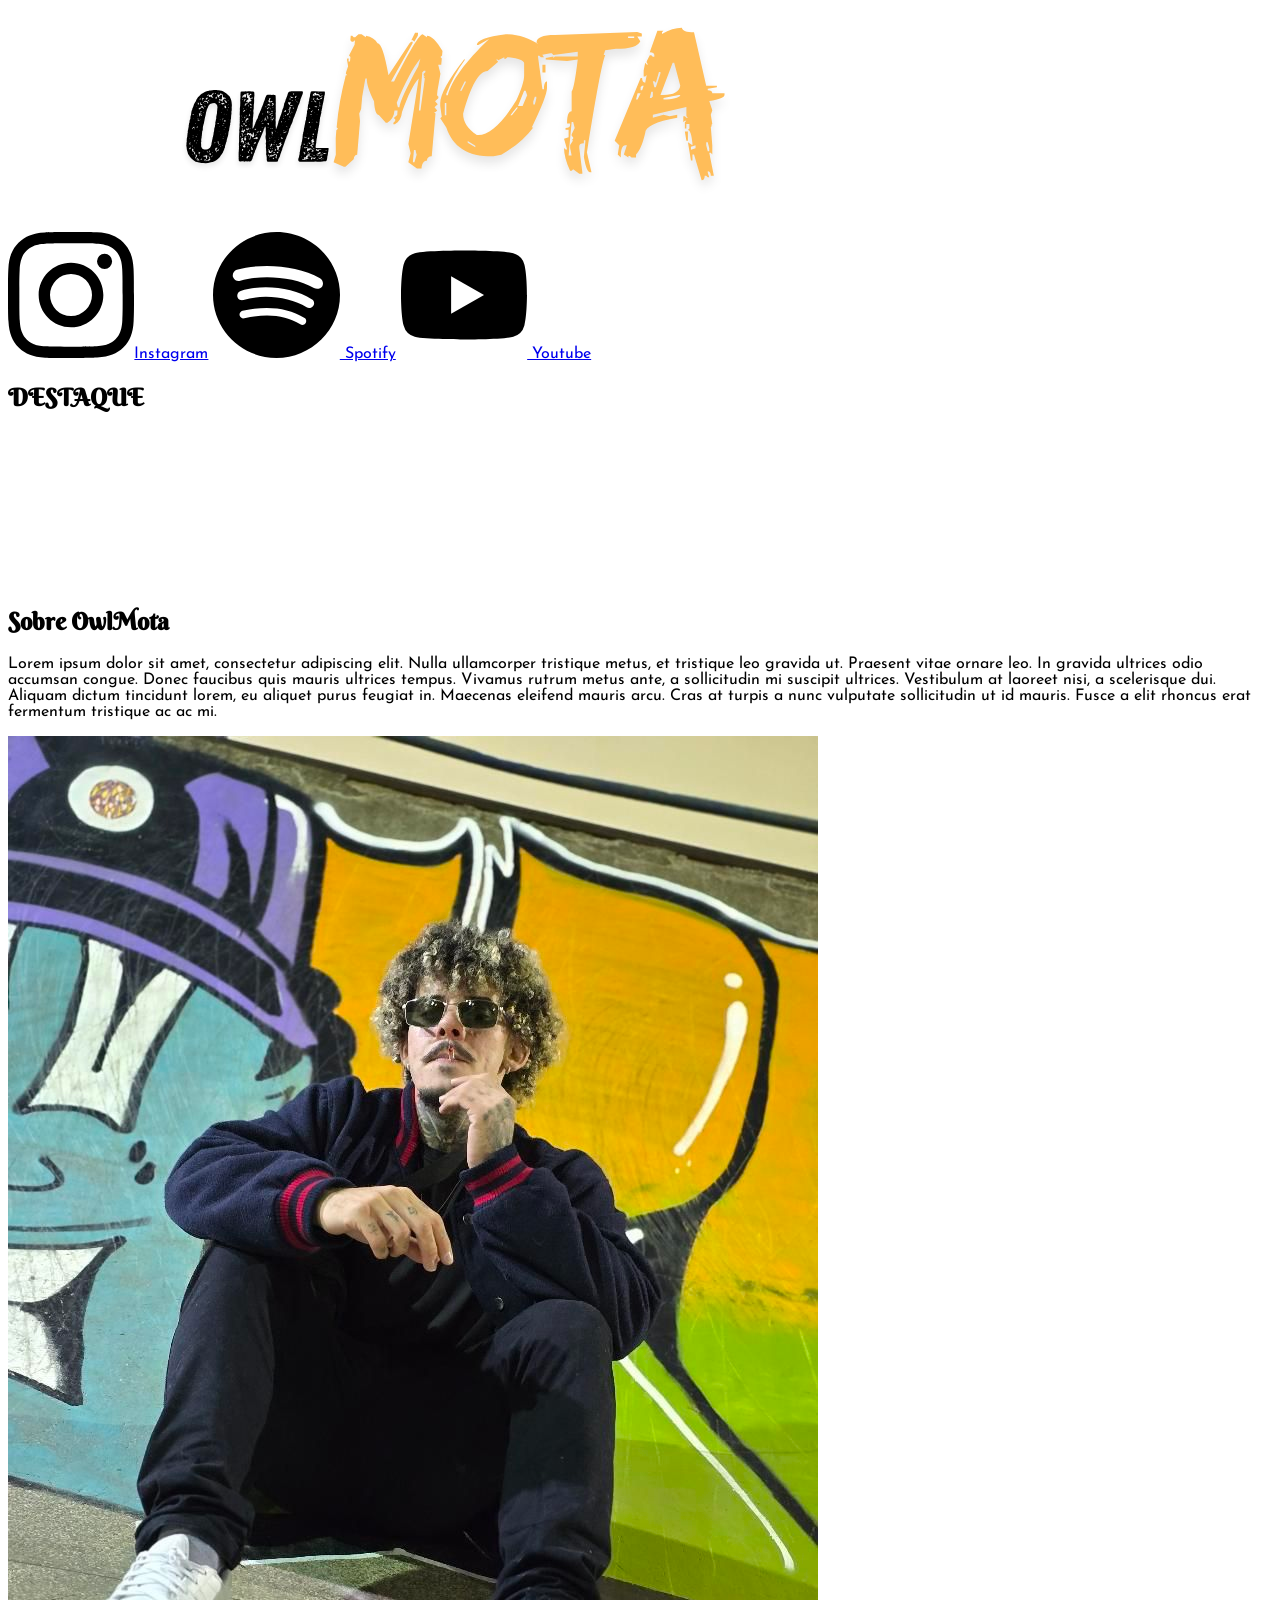
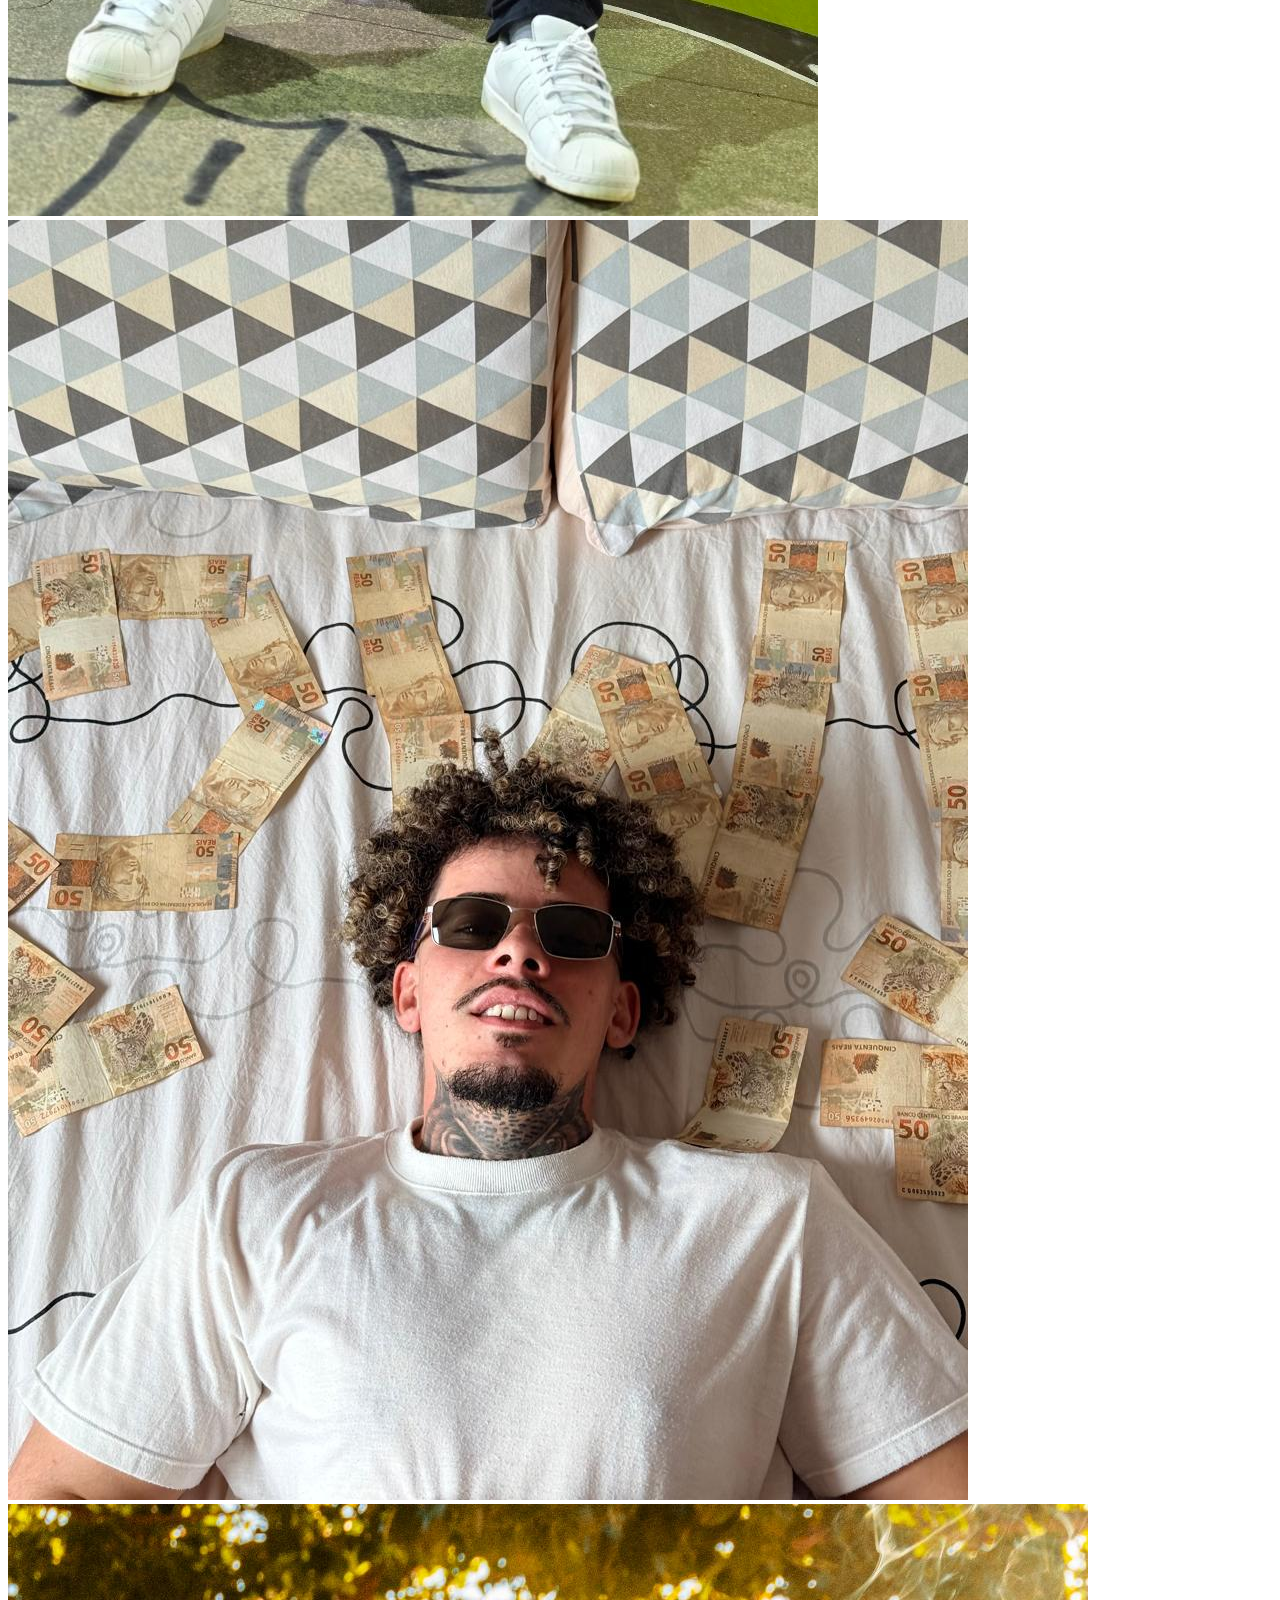
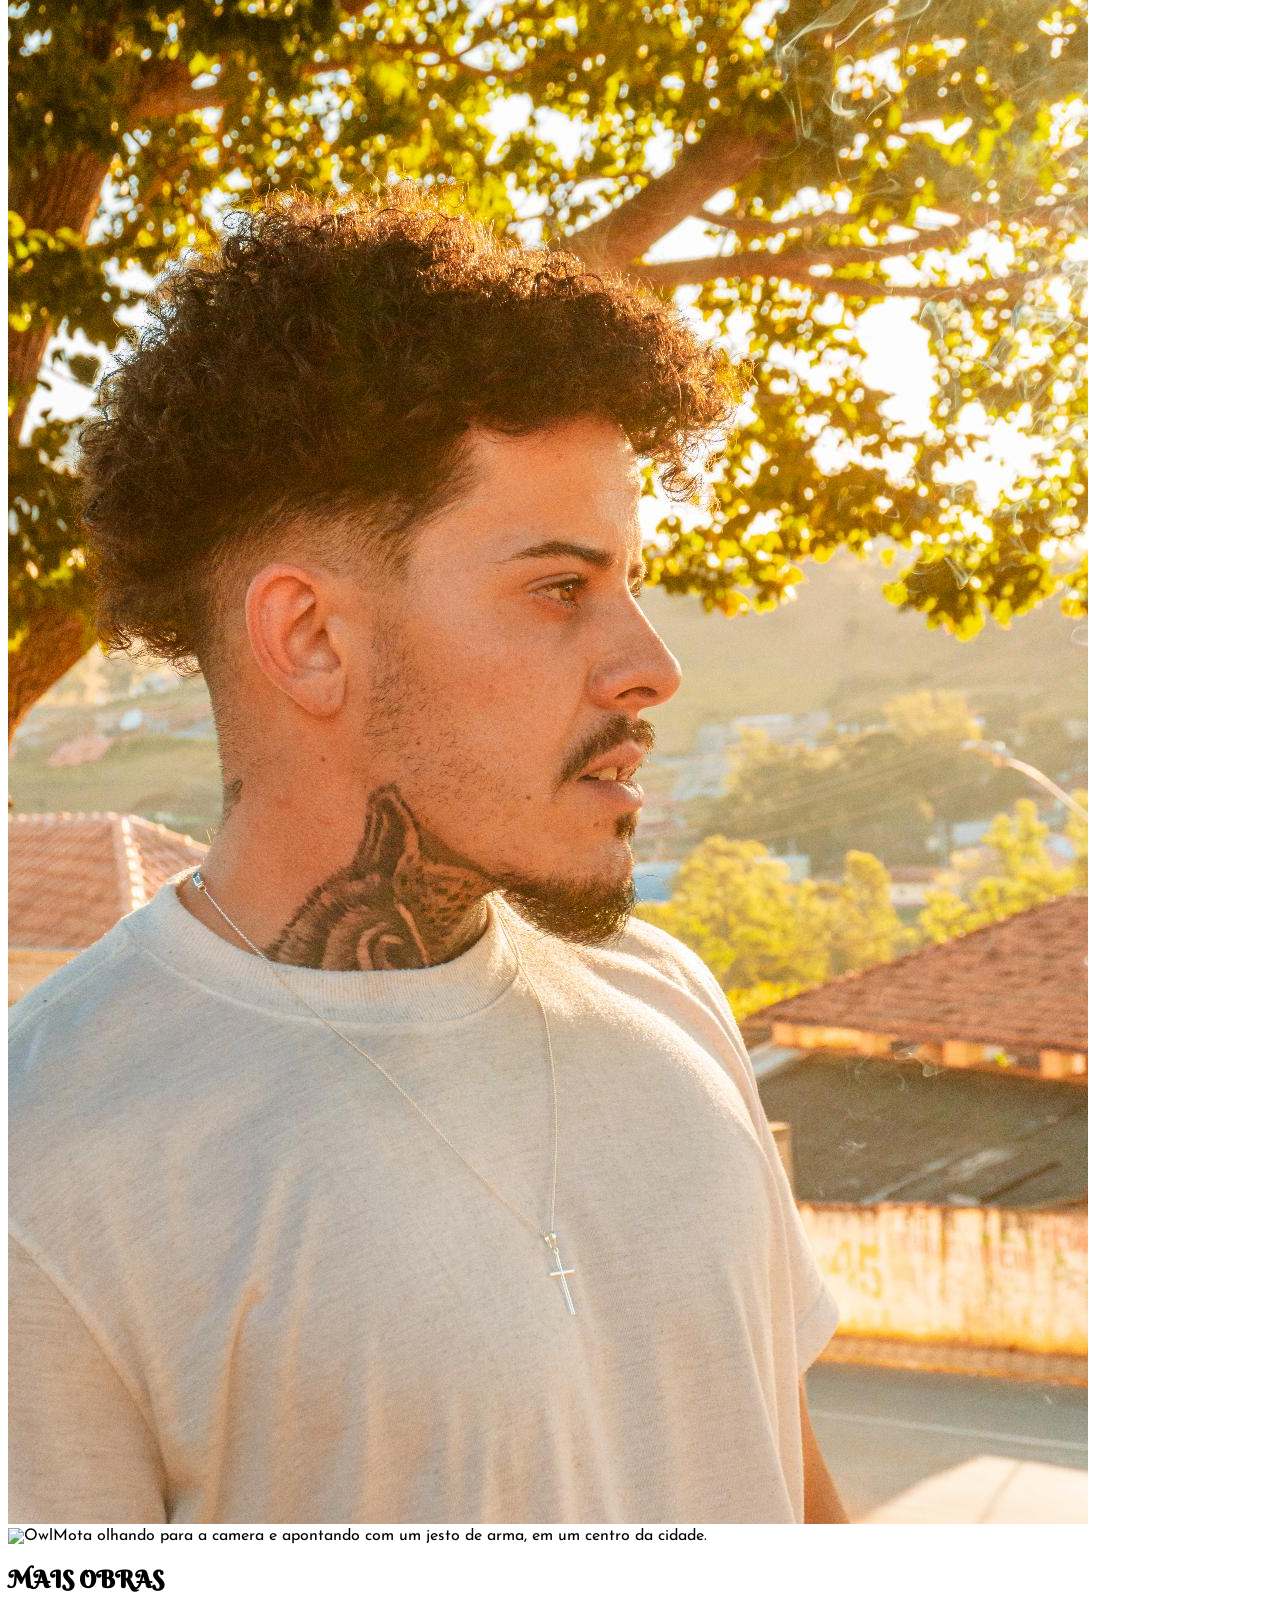
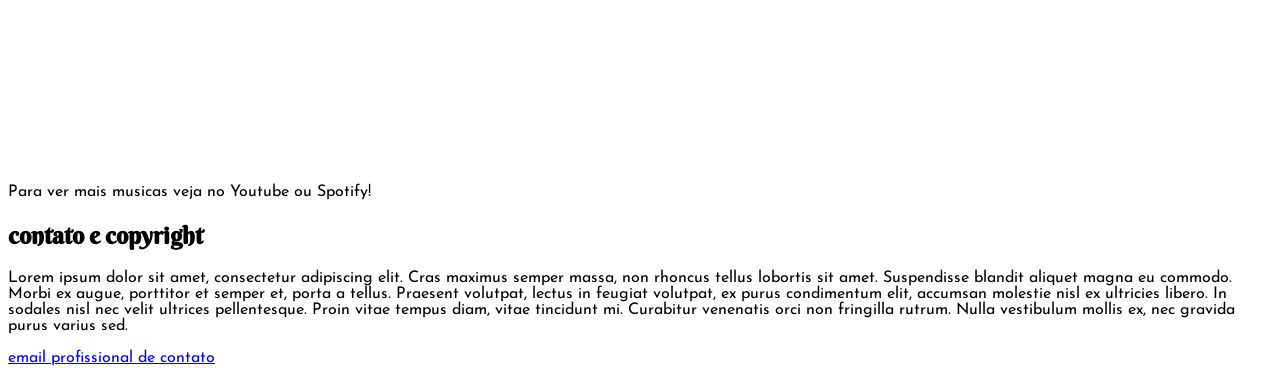
==== index.html @ e4609267 "Add initial styles and fonts, clean up image files" ====
<!doctype html>
<html lang="pt-BR">
  <head>
    <meta charset="UTF-8" />
    <meta name="viewport" content="width=device-width, initial-scale=1.0" />
    <link rel="stylesheet" href="estilo.css" />
    <link rel="icon" href="images/icon-owlmota.ico" type="image/x-icon" />
    <link rel="preconnect" href="https://fonts.googleapis.com" />
    <link rel="preconnect" href="https://fonts.gstatic.com" crossorigin />
    <link
      href="https://fonts.googleapis.com/css2?family=Berkshire+Swash&display=swap"
      rel="stylesheet"
    />
    <link rel="preconnect" href="https://fonts.googleapis.com" />
    <link rel="preconnect" href="https://fonts.gstatic.com" crossorigin />
    <link
      href="https://fonts.googleapis.com/css2?family=Berkshire+Swash&family=Josefin+Sans:ital,wght@0,100..700;1,100..700&display=swap"
      rel="stylesheet"
    />
    <title>OwlMota</title>
  </head>
  <body>
    <header>
      <h1>
        <img src="images/Owlmota.svg" alt="owlmota" />
      </h1>
      <nav>
        <a
          href="https://www.instagram.com/owlmotaa"
          target="_blank"
          rel="noopener"
        >
          <img src="images/icon-instagram.svg" alt="" />Instagram</a
        >

        <a
          href="https://open.spotify.com/artist/37KFu3DsaF8cI1gWlFr3j2"
          target="_blank"
          rel="noopener"
        >
          <img src="images/icon-spotify.svg" alt="" />
          Spotify</a
        >

        <a href="https://youtube.com/@owlmota" target="_blank" rel="noopener">
          <img src="images/icon-youtube.svg" alt="" />
          Youtube</a
        >
      </nav>
    </header>
    <main>
      <section>
        <h2>DESTAQUE</h2>
        <iframe
          src="https://www.youtube.com/embed/L1j0Vqo9WK0?si=gMfrbc9jTFHc3nZE"
          title="YouTube video player"
          frameborder="0"
          allow="
            accelerometer;
            autoplay;
            clipboard-write;
            encrypted-media;
            gyroscope;
            picture-in-picture;
            web-share;
          "
          referrerpolicy="strict-origin-when-cross-origin"
          allowfullscreen
        ></iframe>
      </section>

      <section>
        <h2>Sobre OwlMota</h2>
        <div>
          <p>
            Lorem ipsum dolor sit amet, consectetur adipiscing elit. Nulla
            ullamcorper tristique metus, et tristique leo gravida ut. Praesent
            vitae ornare leo. In gravida ultrices odio accumsan congue. Donec
            faucibus quis mauris ultrices tempus. Vivamus rutrum metus ante, a
            sollicitudin mi suscipit ultrices. Vestibulum at laoreet nisi, a
            scelerisque dui. Aliquam dictum tincidunt lorem, eu aliquet purus
            feugiat in. Maecenas eleifend mauris arcu. Cras at turpis a nunc
            vulputate sollicitudin ut id mauris. Fusce a elit rhoncus erat
            fermentum tristique ac ac mi.
          </p>
          <div>
            <img
              src="images/owlf1.jpg"
              alt="OwlMota sentado e encostado em uma parede pichada, ele está fumando."
            />
            <img
              src="images/owlf2.jpg"
              alt="OwlMota deitado em uma cama olhando para cima com varias notas de 50 reais em volta dele."
            />
            <img
              src="images/owlf3.jpg"
              alt="OwlMota na rua com o por do sol ao fundo olhando para frente."
            />
            <img
              src="images/owl4.jpg"
              alt="OwlMota olhando para a camera e apontando com um jesto de arma, em um centro da cidade."
            />
          </div>
        </div>
      </section>

      <section>
        <h2>MAIS OBRAS</h2>
        <iframe
          data-testid="embed-iframe"
          src="https://open.spotify.com/embed/track/1VVMrETqGCZJQwNsPABmqZ?theme=0"
          frameborder="0"
          allowfullscreen=""
          allow="
            autoplay;
            clipboard-write;
            encrypted-media;
            fullscreen;
            picture-in-picture;
          "
          loading="lazy"
        ></iframe>
        <iframe
          data-testid="embed-iframe"
          src="https://open.spotify.com/embed/track/6lH1szxZDMBnfGU31l68Hw?theme=0"
          frameborder="0"
          allowfullscreen=""
          allow="
            autoplay;
            clipboard-write;
            encrypted-media;
            fullscreen;
            picture-in-picture;
          "
          loading="lazy"
        ></iframe>
        <iframe
          data-testid="embed-iframe"
          src="https://open.spotify.com/embed/track/6DyGtrIffGwIlvK5TlbsMT?theme=0"
          frameborder="0"
          allowfullscreen=""
          allow="
            autoplay;
            clipboard-write;
            encrypted-media;
            fullscreen;
            picture-in-picture;
          "
          loading="lazy"
        ></iframe>
        <p>Para ver mais musicas veja no Youtube ou Spotify!</p>
      </section>
    </main>
    <footer>
      <h2>contato e copyright</h2>
      <p>
        Lorem ipsum dolor sit amet, consectetur adipiscing elit. Cras maximus
        semper massa, non rhoncus tellus lobortis sit amet. Suspendisse blandit
        aliquet magna eu commodo. Morbi ex augue, porttitor et semper et, porta
        a tellus. Praesent volutpat, lectus in feugiat volutpat, ex purus
        condimentum elit, accumsan molestie nisl ex ultricies libero. In sodales
        nisl nec velit ultrices pellentesque. Proin vitae tempus diam, vitae
        tincidunt mi. Curabitur venenatis orci non fringilla rutrum. Nulla
        vestibulum mollis ex, nec gravida purus varius sed.
      </p>
      <a href="#">email profissional de contato</a>
    </footer>
  </body>
</html>
---- estilo.css ----
/* ===== Base ===== */
:root {
  --color-text: #fff;
  --color-background: #6f2b99;
  --color-links: #d4d013;
  --font-heading: "Berkshire Swash", serif;
  --font-body: "Josefin Sans", sans-serif;
}

body {
  font-family: var(--font-body);
}
/* ===== Typography ===== */
h1,
h2 {
  font-family: var(--font-heading);
}
/* ===== Layout ===== */
/* ===== Components ===== */
/* ===== Media ===== */
nav img {
  width: 10%;
  height: 10%;
}
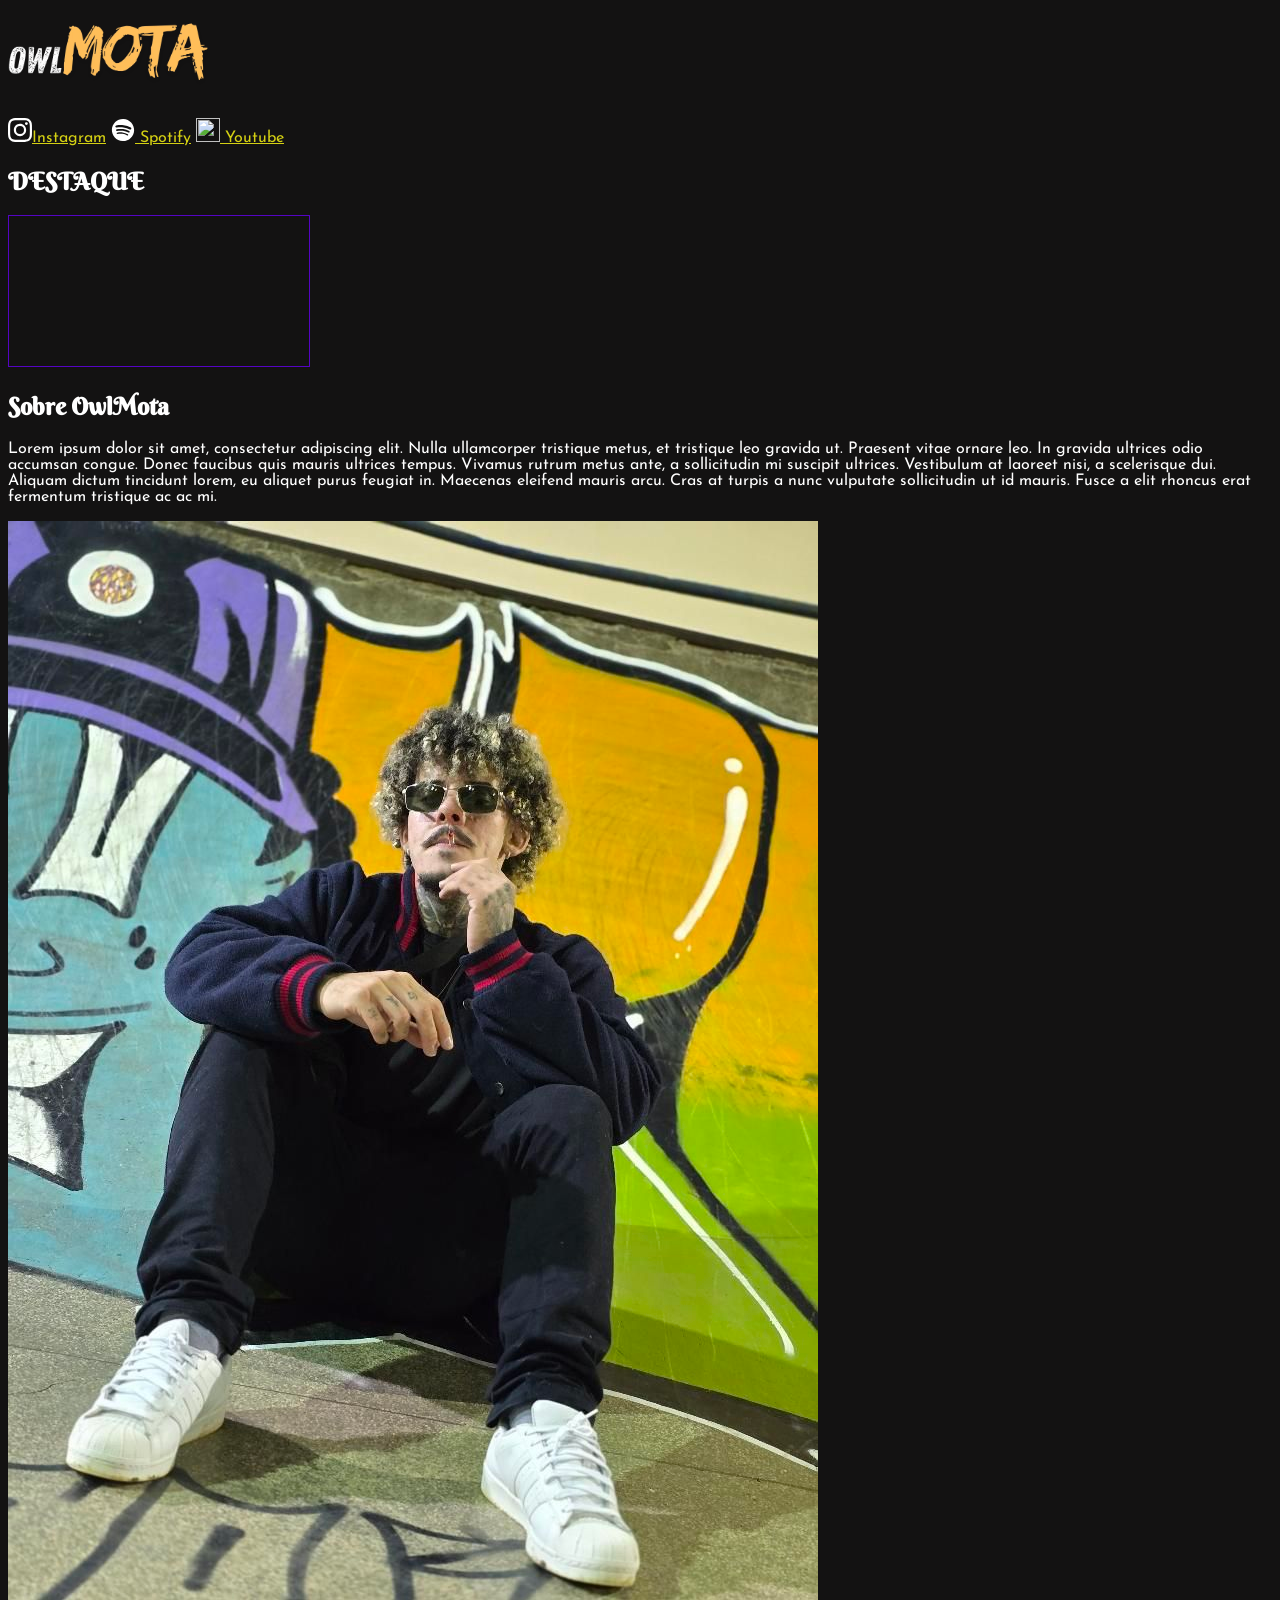
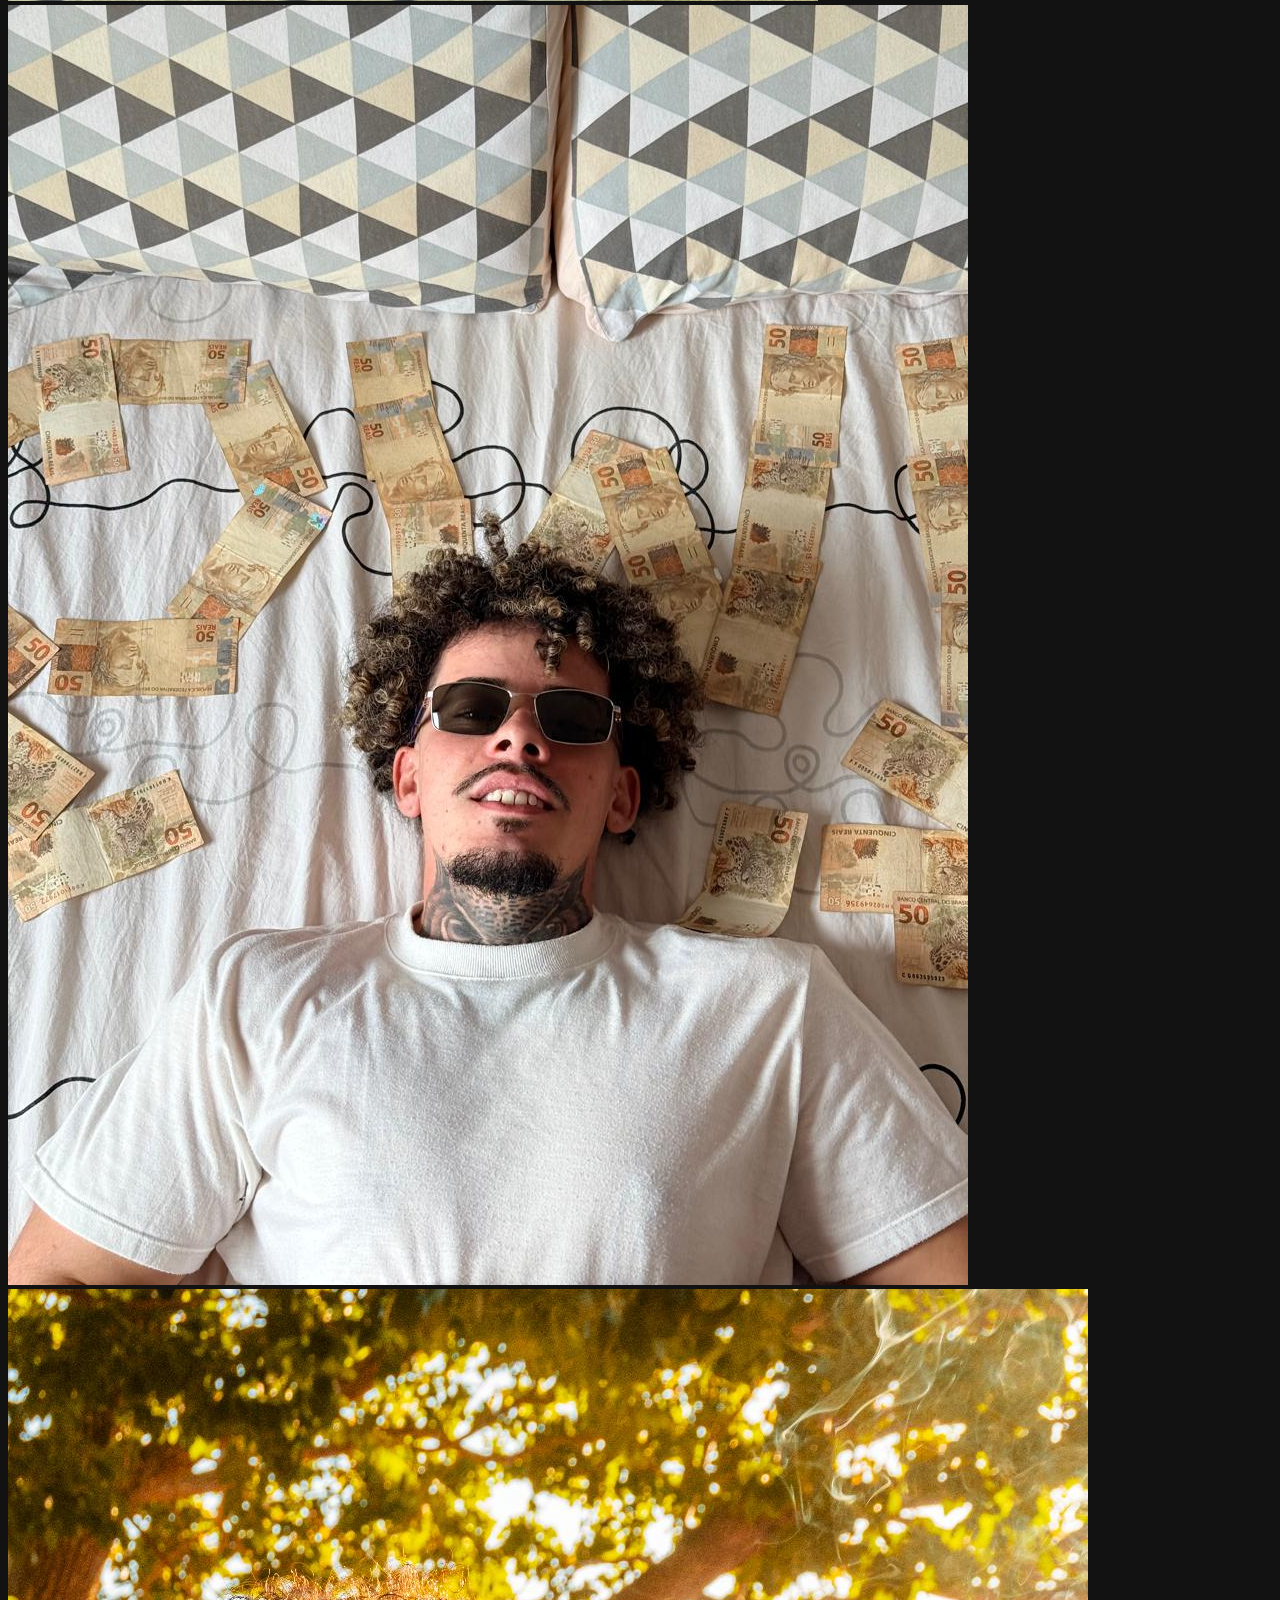
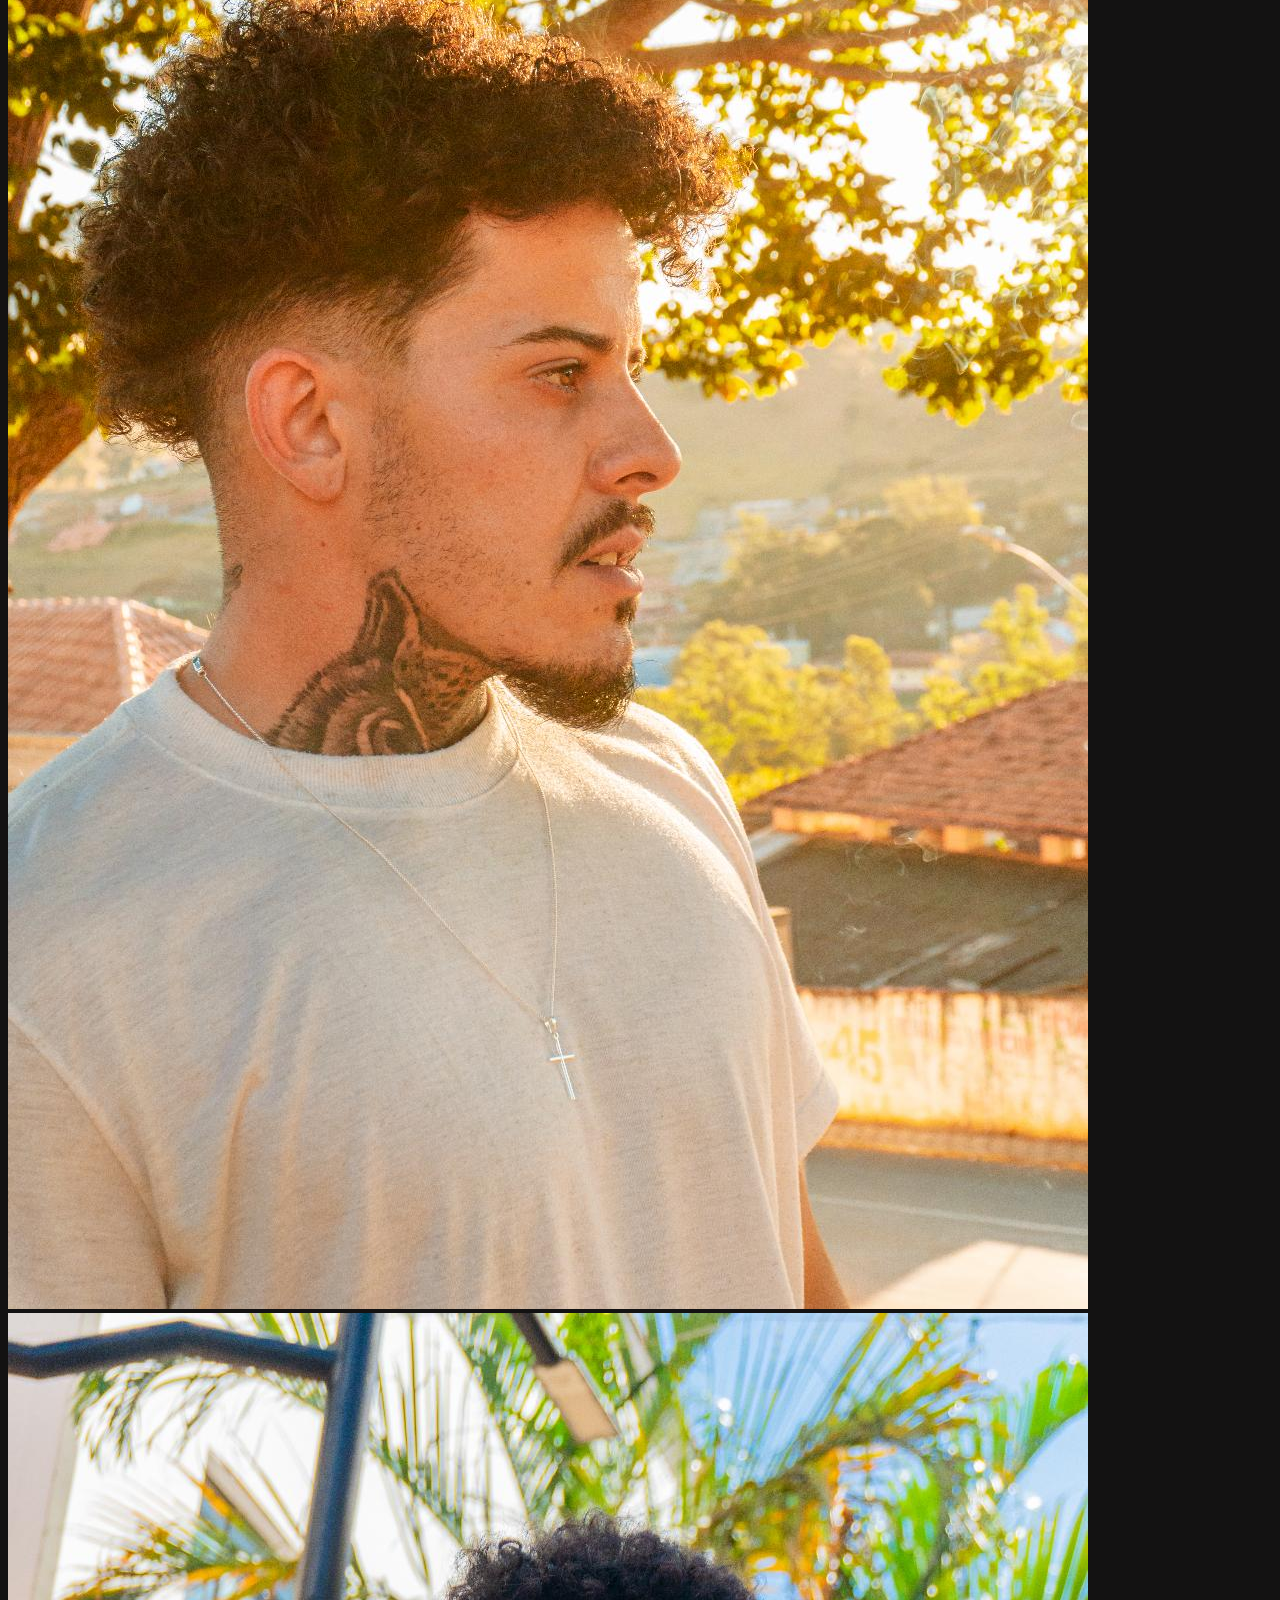
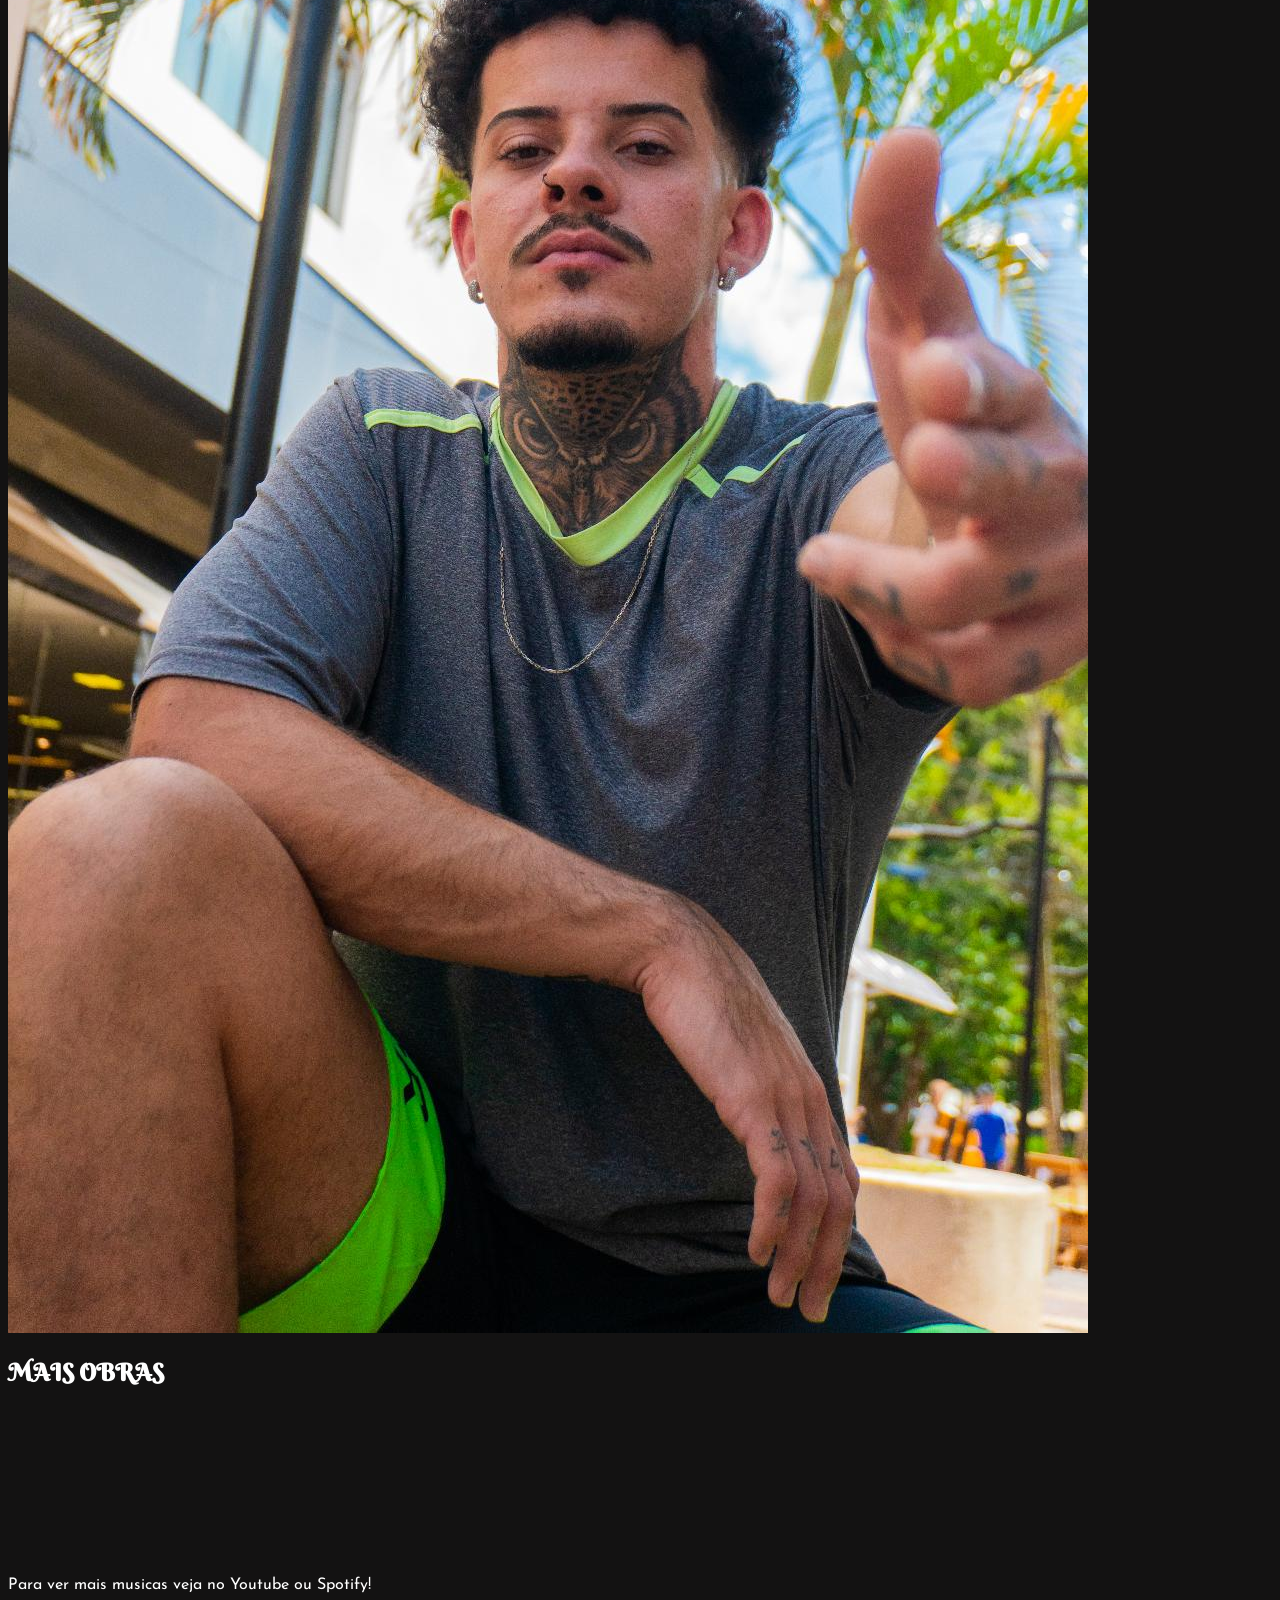
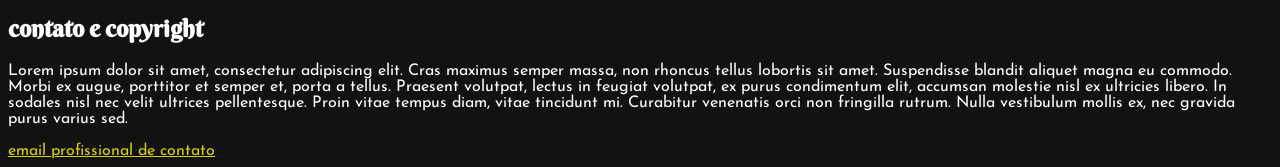
==== commit e50570f6: "Adicionado borda no video e tamanho proporcional do titulo" ====
--- a/index.html
+++ b/index.html
@@ -5,12 +5,6 @@
     <meta name="viewport" content="width=device-width, initial-scale=1.0" />
     <link rel="stylesheet" href="estilo.css" />
     <link rel="icon" href="images/icon-owlmota.ico" type="image/x-icon" />
-    <link rel="preconnect" href="https://fonts.googleapis.com" />
-    <link rel="preconnect" href="https://fonts.gstatic.com" crossorigin />
-    <link
-      href="https://fonts.googleapis.com/css2?family=Berkshire+Swash&display=swap"
-      rel="stylesheet"
-    />
     <link rel="preconnect" href="https://fonts.googleapis.com" />
     <link rel="preconnect" href="https://fonts.gstatic.com" crossorigin />
     <link
@@ -22,7 +16,7 @@
   <body>
     <header>
       <h1>
-        <img src="images/Owlmota.svg" alt="owlmota" />
+        <img id="titulo-owl" src="images/owlmota-white.webp" alt="owlmota" />
       </h1>
       <nav>
         <a
@@ -30,7 +24,7 @@
           target="_blank"
           rel="noopener"
         >
-          <img src="images/icon-instagram.svg" alt="" />Instagram</a
+          <img src="images/icon-instagram-white.svg" alt="" />Instagram</a
         >
 
         <a
@@ -38,12 +32,12 @@
           target="_blank"
           rel="noopener"
         >
-          <img src="images/icon-spotify.svg" alt="" />
+          <img src="images/icon-spotify-white.svg" alt="" />
           Spotify</a
         >
 
         <a href="https://youtube.com/@owlmota" target="_blank" rel="noopener">
-          <img src="images/icon-youtube.svg" alt="" />
+          <img src="images/icon-youtube-white.png" alt="" />
           Youtube</a
         >
       </nav>
@@ -52,6 +46,7 @@
       <section>
         <h2>DESTAQUE</h2>
         <iframe
+          class="decoracao"
           src="https://www.youtube.com/embed/L1j0Vqo9WK0?si=gMfrbc9jTFHc3nZE"
           title="YouTube video player"
           frameborder="0"
@@ -97,7 +92,7 @@
               alt="OwlMota na rua com o por do sol ao fundo olhando para frente."
             />
             <img
-              src="images/owl4.jpg"
+              src="images/owlf4.jpg"
               alt="OwlMota olhando para a camera e apontando com um jesto de arma, em um centro da cidade."
             />
           </div>
--- a/estilo.css
+++ b/estilo.css
@@ -1,7 +1,10 @@
 /* ===== Base ===== */
 :root {
-  --color-text: #fff;
-  --color-background: #6f2b99;
+  --color-text-black-mode: #fff;
+  --color-text-White-mode: #000000;
+  --color-background-black-mode: #131212;
+  --color-background-white-mode: #fff;
+  --color-border-image: #5504c4;
   --color-links: #d4d013;
   --font-heading: "Berkshire Swash", serif;
   --font-body: "Josefin Sans", sans-serif;
@@ -9,16 +12,30 @@
 
 body {
   font-family: var(--font-body);
+  background-color: var(--color-background-black-mode);
+  color: var(--color-text-black-mode);
 }
 /* ===== Typography ===== */
 h1,
 h2 {
   font-family: var(--font-heading);
 }
+a {
+  color: var(--color-links);
+}
 /* ===== Layout ===== */
 /* ===== Components ===== */
+nav img {
+  width: 24px;
+  height: 24px;
+}
+#titulo-owl {
+  height: 100%;
+  width: 200px;
+}
+
+iframe.decoracao {
+  border: var(--color-border-image) 1px solid;
+  box-shadow: var(--color-border-image);
+}
 /* ===== Media ===== */
-nav img {
-  width: 10%;
-  height: 10%;
-}
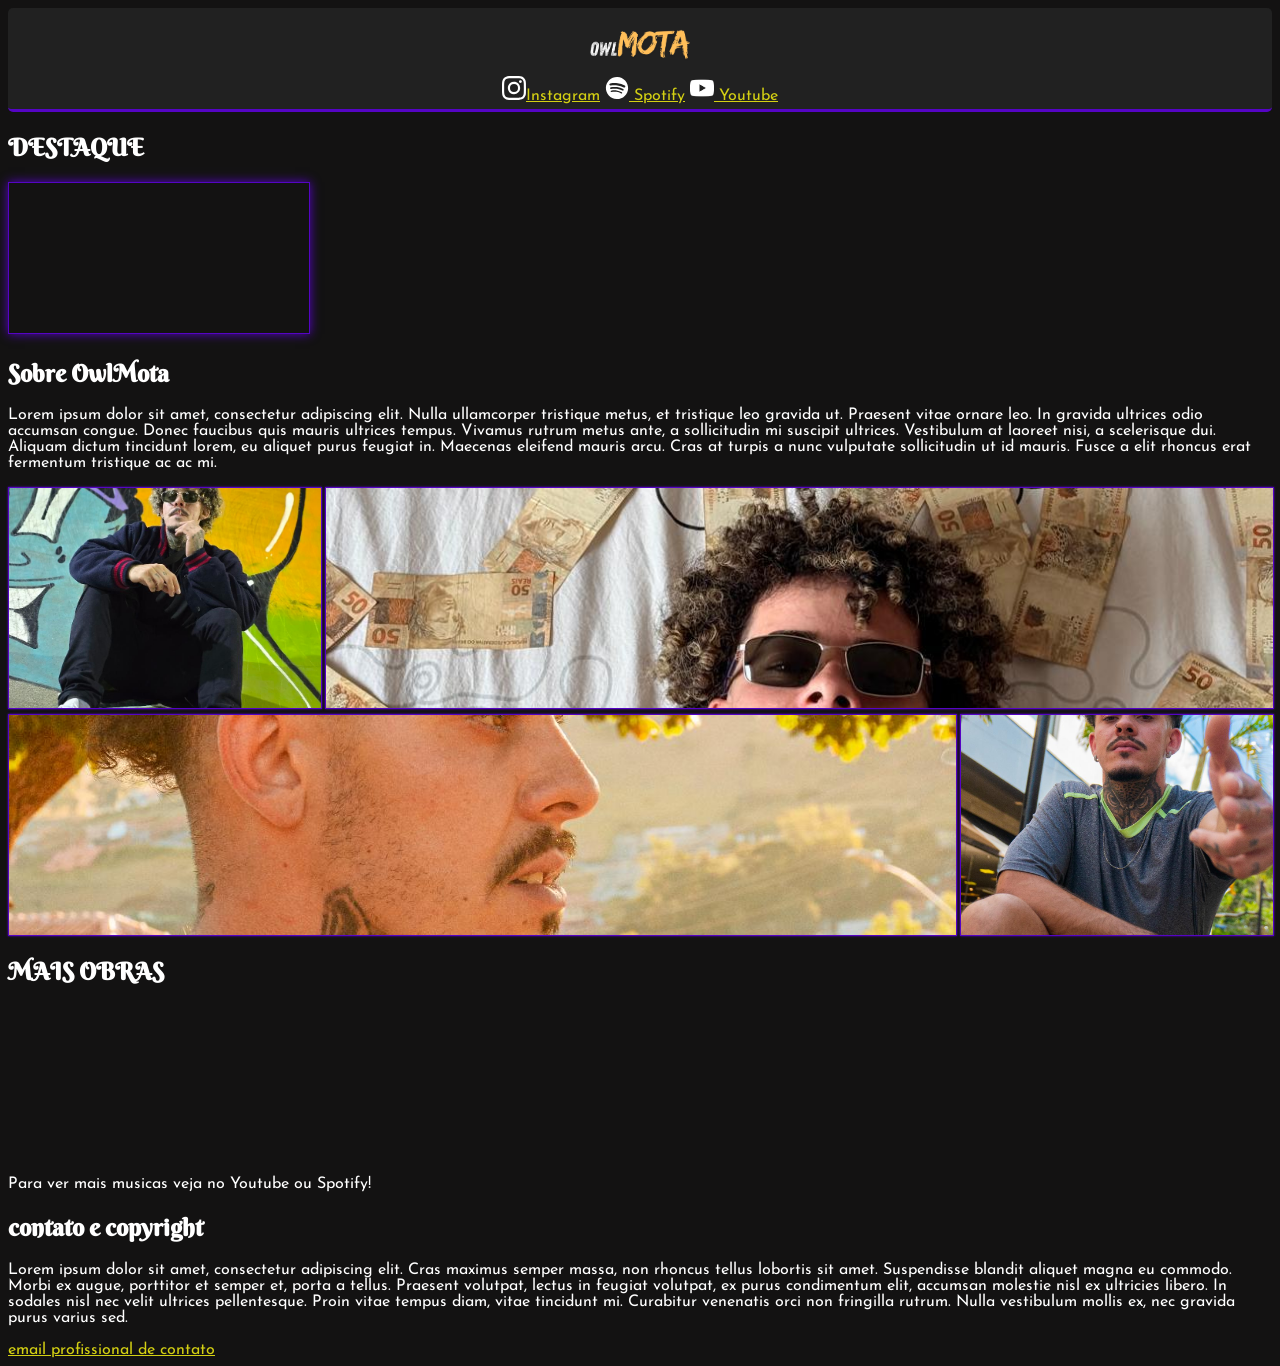
==== commit 78ba98c2: "Add image grid and header styles" ====
--- a/index.html
+++ b/index.html
@@ -14,11 +14,11 @@
     <title>OwlMota</title>
   </head>
   <body>
-    <header>
-      <h1>
-        <img id="titulo-owl" src="images/owlmota-white.webp" alt="owlmota" />
+    <header class="menu">
+      <h1 class="titulo-principal">
+        <img class="titulo-owl" src="images/owlmota-white.webp" alt="owlmota" />
       </h1>
-      <nav>
+      <nav class="redes-link">
         <a
           href="https://www.instagram.com/owlmotaa"
           target="_blank"
@@ -37,7 +37,7 @@
         >
 
         <a href="https://youtube.com/@owlmota" target="_blank" rel="noopener">
-          <img src="images/icon-youtube-white.png" alt="" />
+          <img src="images/icon-youtube-white.webp" alt="" />
           Youtube</a
         >
       </nav>
@@ -78,22 +78,26 @@
             vulputate sollicitudin ut id mauris. Fusce a elit rhoncus erat
             fermentum tristique ac ac mi.
           </p>
-          <div>
+          <div class="menu-fotos">
             <img
               src="images/owlf1.jpg"
               alt="OwlMota sentado e encostado em uma parede pichada, ele está fumando."
+              class="fotos-sobre"
             />
             <img
               src="images/owlf2.jpg"
               alt="OwlMota deitado em uma cama olhando para cima com varias notas de 50 reais em volta dele."
+              class="fotos-sobre"
             />
             <img
               src="images/owlf3.jpg"
               alt="OwlMota na rua com o por do sol ao fundo olhando para frente."
+              class="fotos-sobre"
             />
             <img
               src="images/owlf4.jpg"
               alt="OwlMota olhando para a camera e apontando com um jesto de arma, em um centro da cidade."
+              class="fotos-sobre"
             />
           </div>
         </div>
--- a/estilo.css
+++ b/estilo.css
@@ -29,13 +29,45 @@
   width: 24px;
   height: 24px;
 }
-#titulo-owl {
-  height: 100%;
-  width: 200px;
-}
 
 iframe.decoracao {
   border: var(--color-border-image) 1px solid;
-  box-shadow: var(--color-border-image);
+  box-shadow: 0 0 10px var(--color-border-image);
+}
+.titulo-owl {
+  height: 100%;
+  width: 100px;
+}
+.titulo-principal {
+  margin-bottom: 0px;
+}
+.redes-link {
+  margin: 5px;
+}
+.menu {
+  background-color: #212121;
+  border-radius: 5px;
+  border-bottom: 3px solid var(--color-border-image);
+  display: flex;
+  flex-direction: column;
+  align-items: center;
+}
+.menu-fotos {
+  display: grid;
+  gap: 5px;
+  grid-template-columns: 1.5fr 1.5fr 1.5fr 1.5fr;
+}
+.menu-fotos img:nth-child(2) {
+  grid-column: span 3;
+}
+.menu-fotos img:nth-child(3) {
+  grid-column: span 3;
+}
+.fotos-sobre {
+  width: 100%;
+  height: 220px;
+  border: 1px solid var(--color-border-image);
+  box-shadow: 0 0 2px var(--color-border-image);
+  object-fit: cover;
 }
 /* ===== Media ===== */
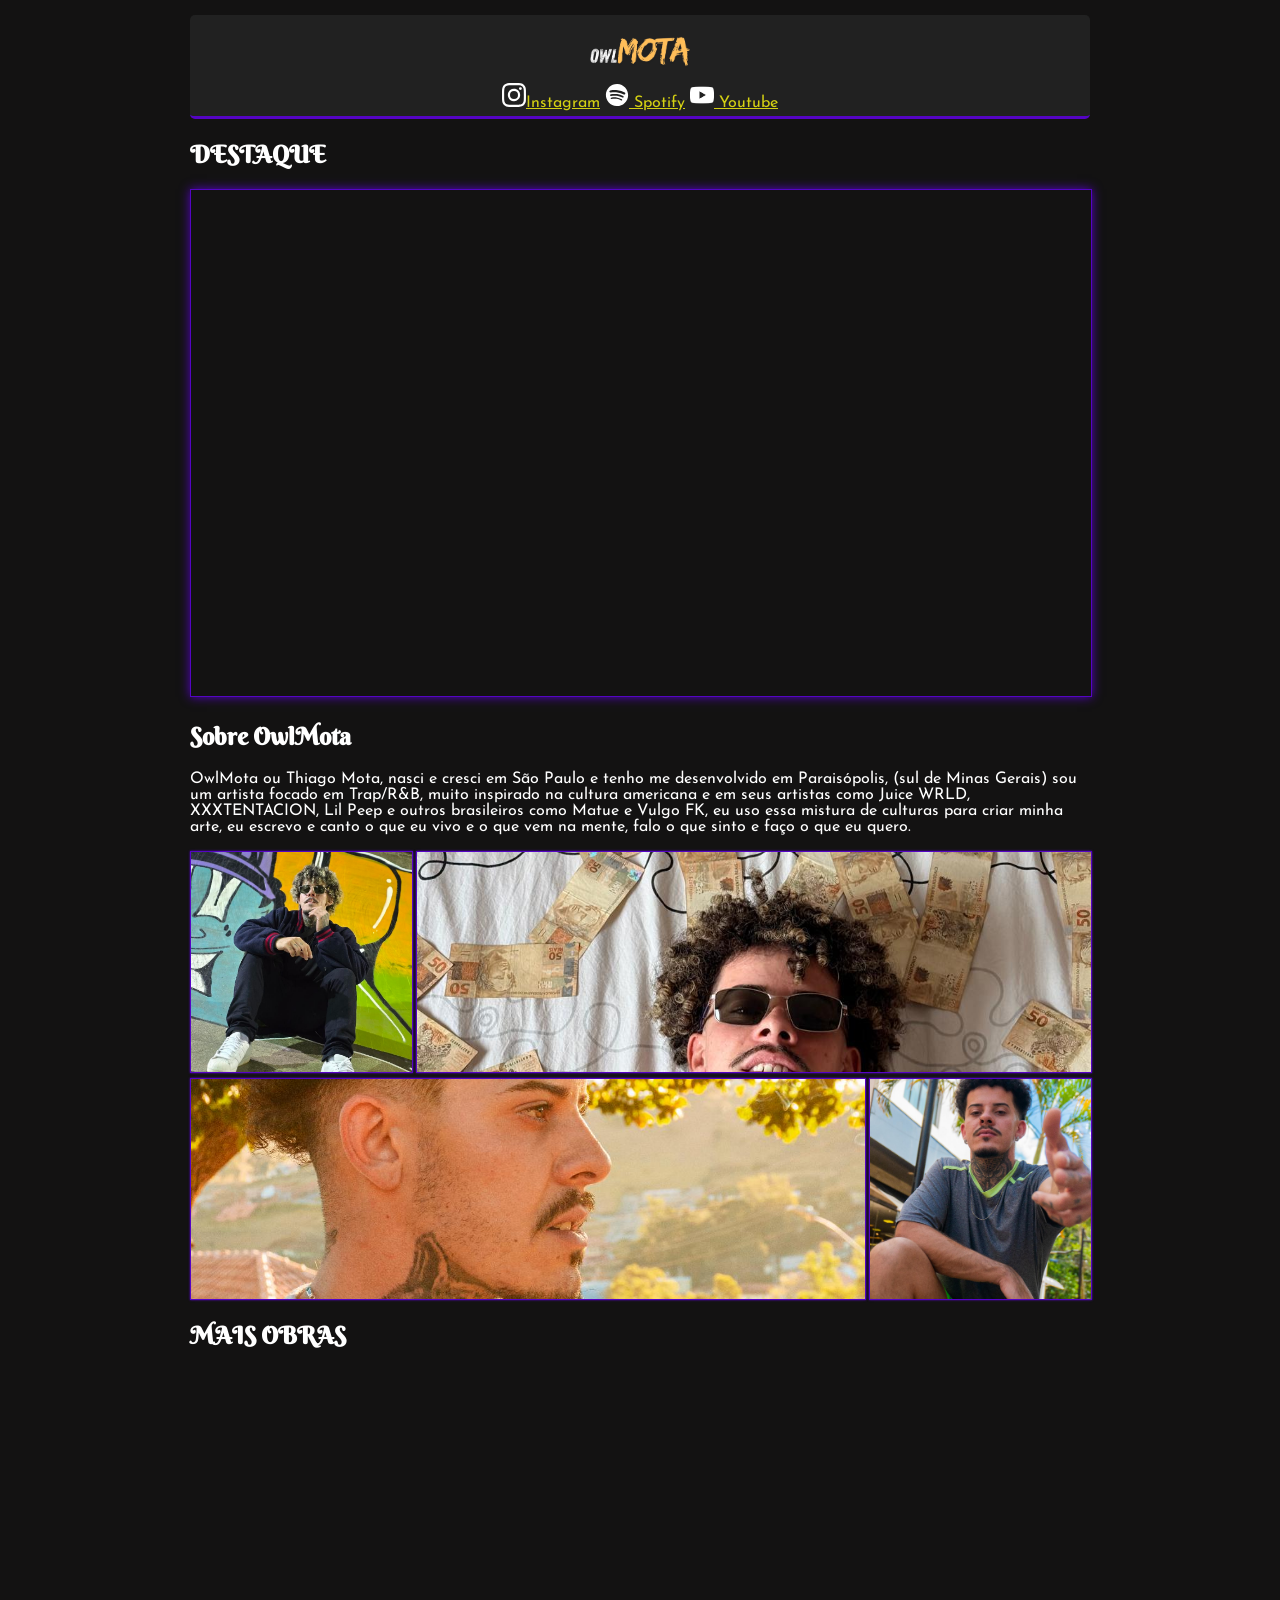
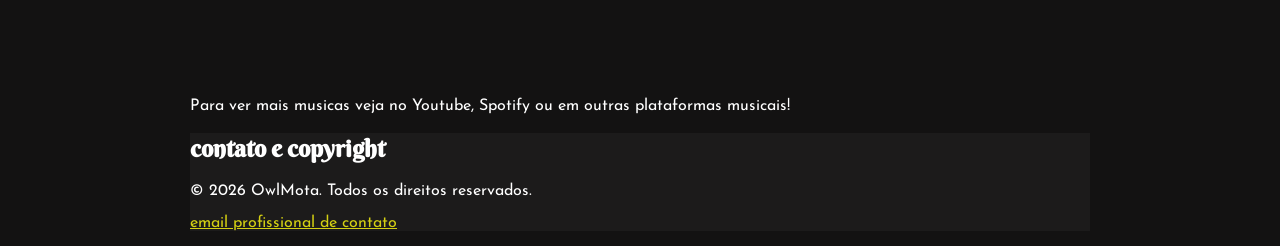
==== commit 1e5867af: "Add body spacing and footer content" ====
--- a/index.html
+++ b/index.html
@@ -68,15 +68,13 @@
         <h2>Sobre OwlMota</h2>
         <div>
           <p>
-            Lorem ipsum dolor sit amet, consectetur adipiscing elit. Nulla
-            ullamcorper tristique metus, et tristique leo gravida ut. Praesent
-            vitae ornare leo. In gravida ultrices odio accumsan congue. Donec
-            faucibus quis mauris ultrices tempus. Vivamus rutrum metus ante, a
-            sollicitudin mi suscipit ultrices. Vestibulum at laoreet nisi, a
-            scelerisque dui. Aliquam dictum tincidunt lorem, eu aliquet purus
-            feugiat in. Maecenas eleifend mauris arcu. Cras at turpis a nunc
-            vulputate sollicitudin ut id mauris. Fusce a elit rhoncus erat
-            fermentum tristique ac ac mi.
+            OwlMota ou Thiago Mota, nasci e cresci em São Paulo e tenho me
+            desenvolvido em Paraisópolis, (sul de Minas Gerais) sou um artista
+            focado em Trap/R&B, muito inspirado na cultura americana e em seus
+            artistas como Juice WRLD, XXXTENTACION, Lil Peep e outros
+            brasileiros como Matue e Vulgo FK, eu uso essa mistura de culturas
+            para criar minha arte, eu escrevo e canto o que eu vivo e o que vem
+            na mente, falo o que sinto e faço o que eu quero.
           </p>
           <div class="menu-fotos">
             <img
@@ -106,6 +104,7 @@
       <section>
         <h2>MAIS OBRAS</h2>
         <iframe
+          class="spot-deco"
           data-testid="embed-iframe"
           src="https://open.spotify.com/embed/track/1VVMrETqGCZJQwNsPABmqZ?theme=0"
           frameborder="0"
@@ -120,6 +119,7 @@
           loading="lazy"
         ></iframe>
         <iframe
+          class="spot-deco"
           data-testid="embed-iframe"
           src="https://open.spotify.com/embed/track/6lH1szxZDMBnfGU31l68Hw?theme=0"
           frameborder="0"
@@ -134,6 +134,7 @@
           loading="lazy"
         ></iframe>
         <iframe
+          class="spot-deco"
           data-testid="embed-iframe"
           src="https://open.spotify.com/embed/track/6DyGtrIffGwIlvK5TlbsMT?theme=0"
           frameborder="0"
@@ -147,22 +148,18 @@
           "
           loading="lazy"
         ></iframe>
-        <p>Para ver mais musicas veja no Youtube ou Spotify!</p>
+        <p>
+          Para ver mais musicas veja no Youtube, Spotify ou em outras
+          plataformas musicais!
+        </p>
       </section>
     </main>
-    <footer>
+    <footer class="copyright">
       <h2>contato e copyright</h2>
-      <p>
-        Lorem ipsum dolor sit amet, consectetur adipiscing elit. Cras maximus
-        semper massa, non rhoncus tellus lobortis sit amet. Suspendisse blandit
-        aliquet magna eu commodo. Morbi ex augue, porttitor et semper et, porta
-        a tellus. Praesent volutpat, lectus in feugiat volutpat, ex purus
-        condimentum elit, accumsan molestie nisl ex ultricies libero. In sodales
-        nisl nec velit ultrices pellentesque. Proin vitae tempus diam, vitae
-        tincidunt mi. Curabitur venenatis orci non fringilla rutrum. Nulla
-        vestibulum mollis ex, nec gravida purus varius sed.
-      </p>
-      <a href="#">email profissional de contato</a>
+      <p>&copy; 2026 OwlMota. Todos os direitos reservados.</p>
+      <a href="mailto:motathiago2010@gmail.com"
+        >email profissional de contato</a
+      >
     </footer>
   </body>
 </html>
--- a/estilo.css
+++ b/estilo.css
@@ -14,6 +14,10 @@
   font-family: var(--font-body);
   background-color: var(--color-background-black-mode);
   color: var(--color-text-black-mode);
+
+  max-width: 900px;
+  padding: 15px;
+  margin: 0 auto;
 }
 /* ===== Typography ===== */
 h1,
@@ -25,6 +29,10 @@
 }
 /* ===== Layout ===== */
 /* ===== Components ===== */
+section {
+  margin-bottom: 5px;
+}
+
 nav img {
   width: 24px;
   height: 24px;
@@ -33,6 +41,14 @@
 iframe.decoracao {
   border: var(--color-border-image) 1px solid;
   box-shadow: 0 0 10px var(--color-border-image);
+  width: 100%;
+  aspect-ratio: 16/9;
+}
+iframe.spot-deco {
+  height: 152px;
+}
+footer.copyright {
+  background-color: #1c1b1b;
 }
 .titulo-owl {
   height: 100%;
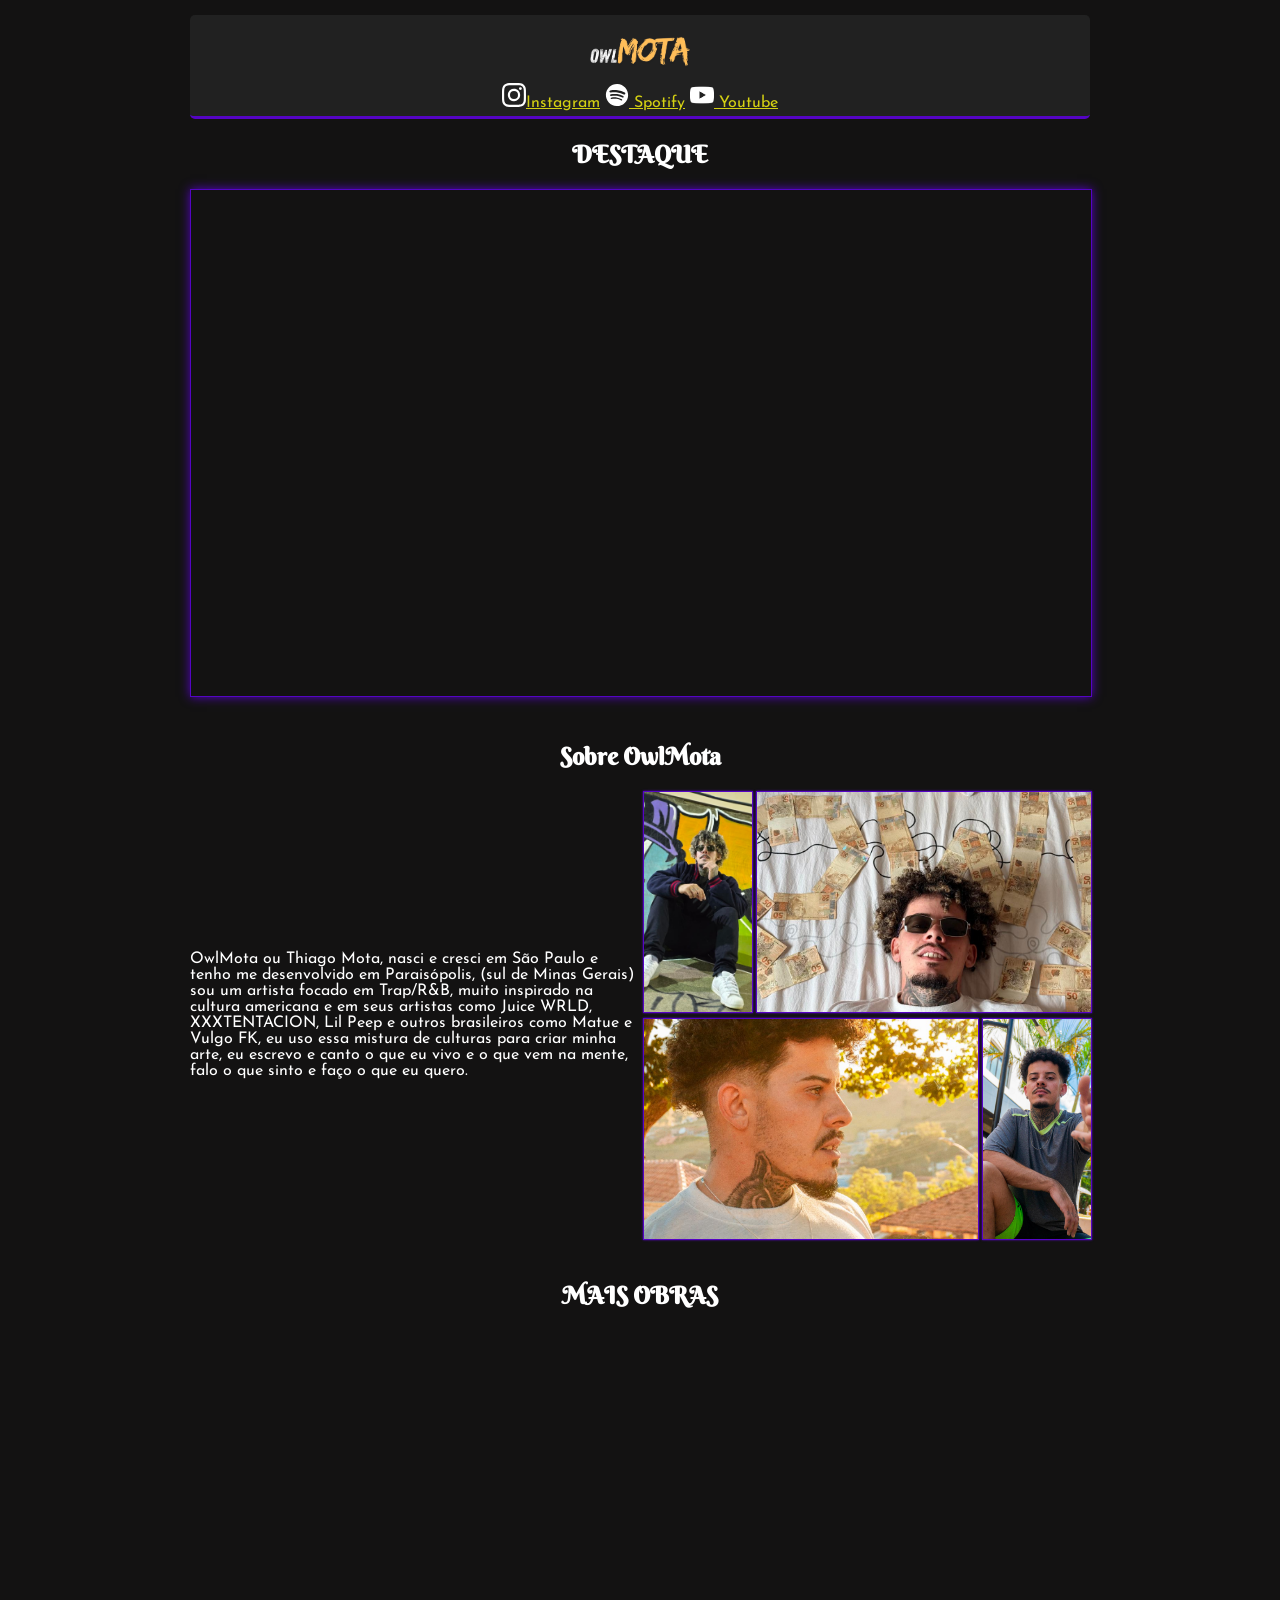
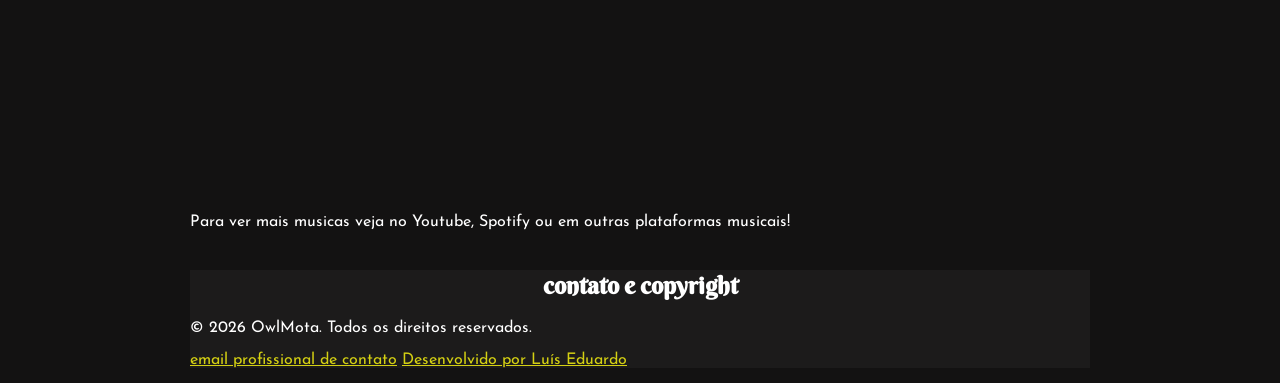
==== commit 0ca0a247: "Add responsive layout" ====
--- a/index.html
+++ b/index.html
@@ -3,6 +3,10 @@
   <head>
     <meta charset="UTF-8" />
     <meta name="viewport" content="width=device-width, initial-scale=1.0" />
+    <meta
+      name="description"
+      content="OwlMota, músico de trap/R&B. Aqui você vai ver suas principais músicas, lançamentos e pode baixá-las gratuitamente."
+    />
     <link rel="stylesheet" href="estilo.css" />
     <link rel="icon" href="images/icon-owlmota.ico" type="image/x-icon" />
     <link rel="preconnect" href="https://fonts.googleapis.com" />
@@ -66,7 +70,7 @@
 
       <section>
         <h2>Sobre OwlMota</h2>
-        <div>
+        <div class="sobre-text">
           <p>
             OwlMota ou Thiago Mota, nasci e cresci em São Paulo e tenho me
             desenvolvido em Paraisópolis, (sul de Minas Gerais) sou um artista
@@ -160,6 +164,9 @@
       <a href="mailto:motathiago2010@gmail.com"
         >email profissional de contato</a
       >
+      <a href="mailto:luiseduardodevdev@gmail.com"
+        >Desenvolvido por Luís Eduardo</a
+      >
     </footer>
   </body>
 </html>
--- a/estilo.css
+++ b/estilo.css
@@ -1,19 +1,20 @@
 /* ===== Base ===== */
 :root {
-  --color-text-black-mode: #fff;
-  --color-text-White-mode: #000000;
-  --color-background-black-mode: #131212;
-  --color-background-white-mode: #fff;
+  --color-text: #fff;
+  --color-background: #131212;
+  --color-background-menu: #212121;
+  --color-background-footer: #1c1b1b;
   --color-border-image: #5504c4;
   --color-links: #d4d013;
+  --color-links-hover: #eeeb3f;
   --font-heading: "Berkshire Swash", serif;
   --font-body: "Josefin Sans", sans-serif;
 }
 
 body {
   font-family: var(--font-body);
-  background-color: var(--color-background-black-mode);
-  color: var(--color-text-black-mode);
+  background-color: var(--color-background);
+  color: var(--color-text);
 
   max-width: 900px;
   padding: 15px;
@@ -24,31 +25,30 @@
 h2 {
   font-family: var(--font-heading);
 }
+
+h2 {
+  text-align: center;
+}
+
 a {
   color: var(--color-links);
 }
+a:hover {
+  color: var(--color-links-hover);
+}
 /* ===== Layout ===== */
+section {
+  margin-bottom: 40px;
+}
 /* ===== Components ===== */
-section {
-  margin-bottom: 5px;
-}
-
-nav img {
-  width: 24px;
-  height: 24px;
-}
-
-iframe.decoracao {
-  border: var(--color-border-image) 1px solid;
-  box-shadow: 0 0 10px var(--color-border-image);
-  width: 100%;
-  aspect-ratio: 16/9;
-}
-iframe.spot-deco {
-  height: 152px;
-}
-footer.copyright {
-  background-color: #1c1b1b;
+/* --- Header --- */
+.menu {
+  background-color: var(--color-background-menu);
+  border-radius: 5px;
+  border-bottom: 3px solid var(--color-border-image);
+  display: flex;
+  flex-direction: column;
+  align-items: center;
 }
 .titulo-owl {
   height: 100%;
@@ -60,14 +60,22 @@
 .redes-link {
   margin: 5px;
 }
-.menu {
-  background-color: #212121;
-  border-radius: 5px;
-  border-bottom: 3px solid var(--color-border-image);
-  display: flex;
-  flex-direction: column;
-  align-items: center;
+nav img {
+  width: 24px;
+  height: 24px;
 }
+/* --- Media embeds --- */
+iframe.decoracao {
+  border: var(--color-border-image) 1px solid;
+  box-shadow: 0 0 10px var(--color-border-image);
+  width: 100%;
+  aspect-ratio: 16/9;
+}
+iframe.spot-deco {
+  height: 152px;
+  width: 100%;
+}
+/* --- Photo grid --- */
 .menu-fotos {
   display: grid;
   gap: 5px;
@@ -86,4 +94,17 @@
   box-shadow: 0 0 2px var(--color-border-image);
   object-fit: cover;
 }
+/* --- Footer --- */
+footer.copyright {
+  background-color: var(--color-background-footer);
+}
+
 /* ===== Media ===== */
+@media (min-width: 900px) {
+  .sobre-text {
+    align-items: center;
+    display: grid;
+    gap: 5px;
+    grid-template-columns: 1fr 1fr;
+  }
+}
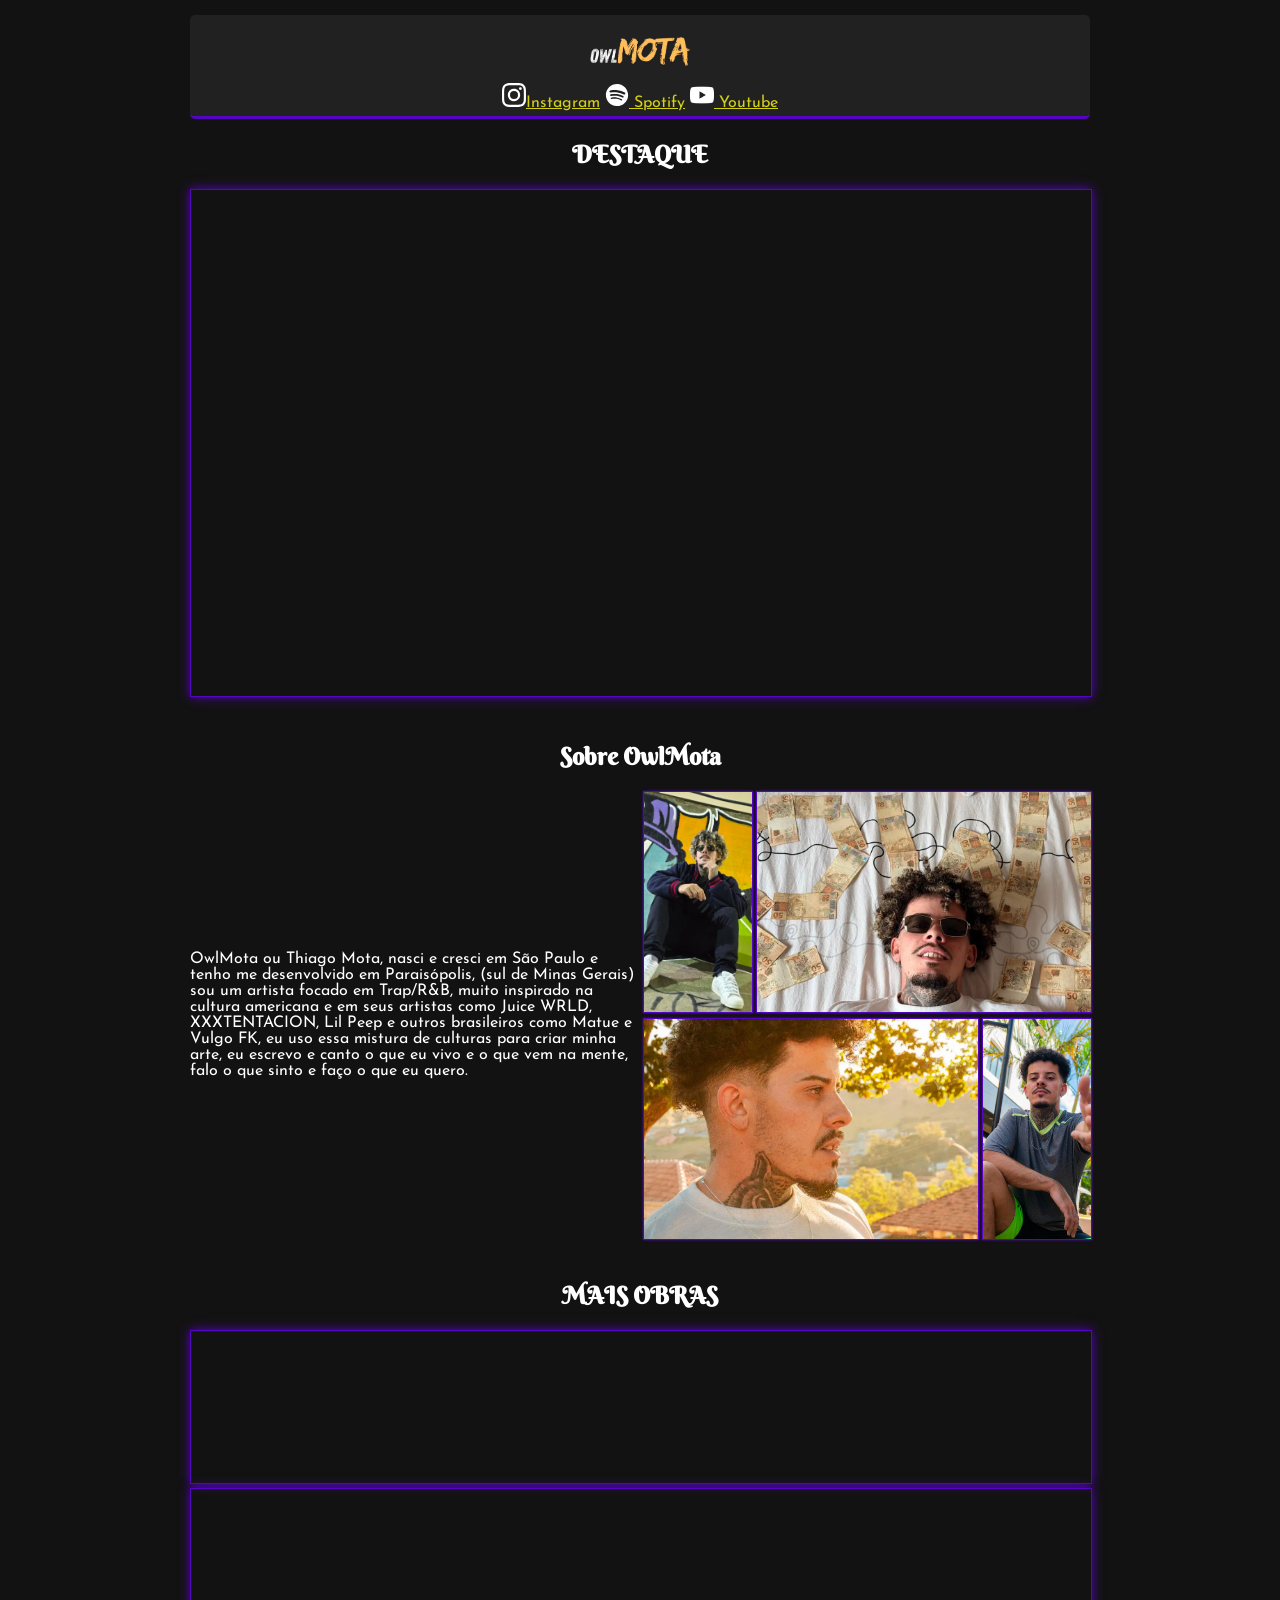
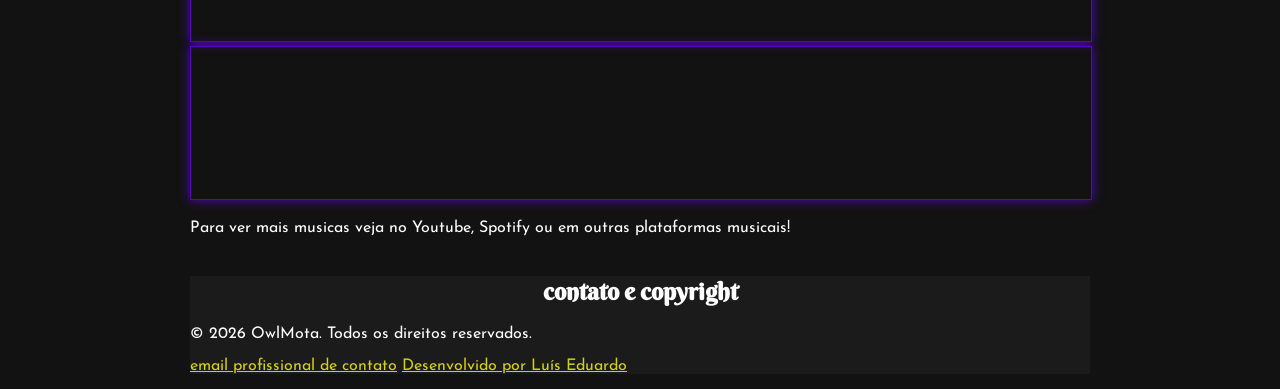
==== commit 34b6cd43: "Remove frameborder attribute and style embed borders" ====
--- a/index.html
+++ b/index.html
@@ -53,7 +53,6 @@
           class="decoracao"
           src="https://www.youtube.com/embed/L1j0Vqo9WK0?si=gMfrbc9jTFHc3nZE"
           title="YouTube video player"
-          frameborder="0"
           allow="
             accelerometer;
             autoplay;
@@ -82,22 +81,22 @@
           </p>
           <div class="menu-fotos">
             <img
-              src="images/owlf1.jpg"
+              src="images/owlf1.webp"
               alt="OwlMota sentado e encostado em uma parede pichada, ele está fumando."
               class="fotos-sobre"
             />
             <img
-              src="images/owlf2.jpg"
+              src="images/owlf2.webp"
               alt="OwlMota deitado em uma cama olhando para cima com varias notas de 50 reais em volta dele."
               class="fotos-sobre"
             />
             <img
-              src="images/owlf3.jpg"
+              src="images/owlf3.webp"
               alt="OwlMota na rua com o por do sol ao fundo olhando para frente."
               class="fotos-sobre"
             />
             <img
-              src="images/owlf4.jpg"
+              src="images/owlf4.webp"
               alt="OwlMota olhando para a camera e apontando com um jesto de arma, em um centro da cidade."
               class="fotos-sobre"
             />
@@ -111,7 +110,6 @@
           class="spot-deco"
           data-testid="embed-iframe"
           src="https://open.spotify.com/embed/track/1VVMrETqGCZJQwNsPABmqZ?theme=0"
-          frameborder="0"
           allowfullscreen=""
           allow="
             autoplay;
@@ -126,7 +124,6 @@
           class="spot-deco"
           data-testid="embed-iframe"
           src="https://open.spotify.com/embed/track/6lH1szxZDMBnfGU31l68Hw?theme=0"
-          frameborder="0"
           allowfullscreen=""
           allow="
             autoplay;
@@ -141,7 +138,6 @@
           class="spot-deco"
           data-testid="embed-iframe"
           src="https://open.spotify.com/embed/track/6DyGtrIffGwIlvK5TlbsMT?theme=0"
-          frameborder="0"
           allowfullscreen=""
           allow="
             autoplay;
--- a/estilo.css
+++ b/estilo.css
@@ -74,6 +74,8 @@
 iframe.spot-deco {
   height: 152px;
   width: 100%;
+  border: 1px solid var(--color-border-image);
+  box-shadow: 0 0 10px var(--color-border-image);
 }
 /* --- Photo grid --- */
 .menu-fotos {
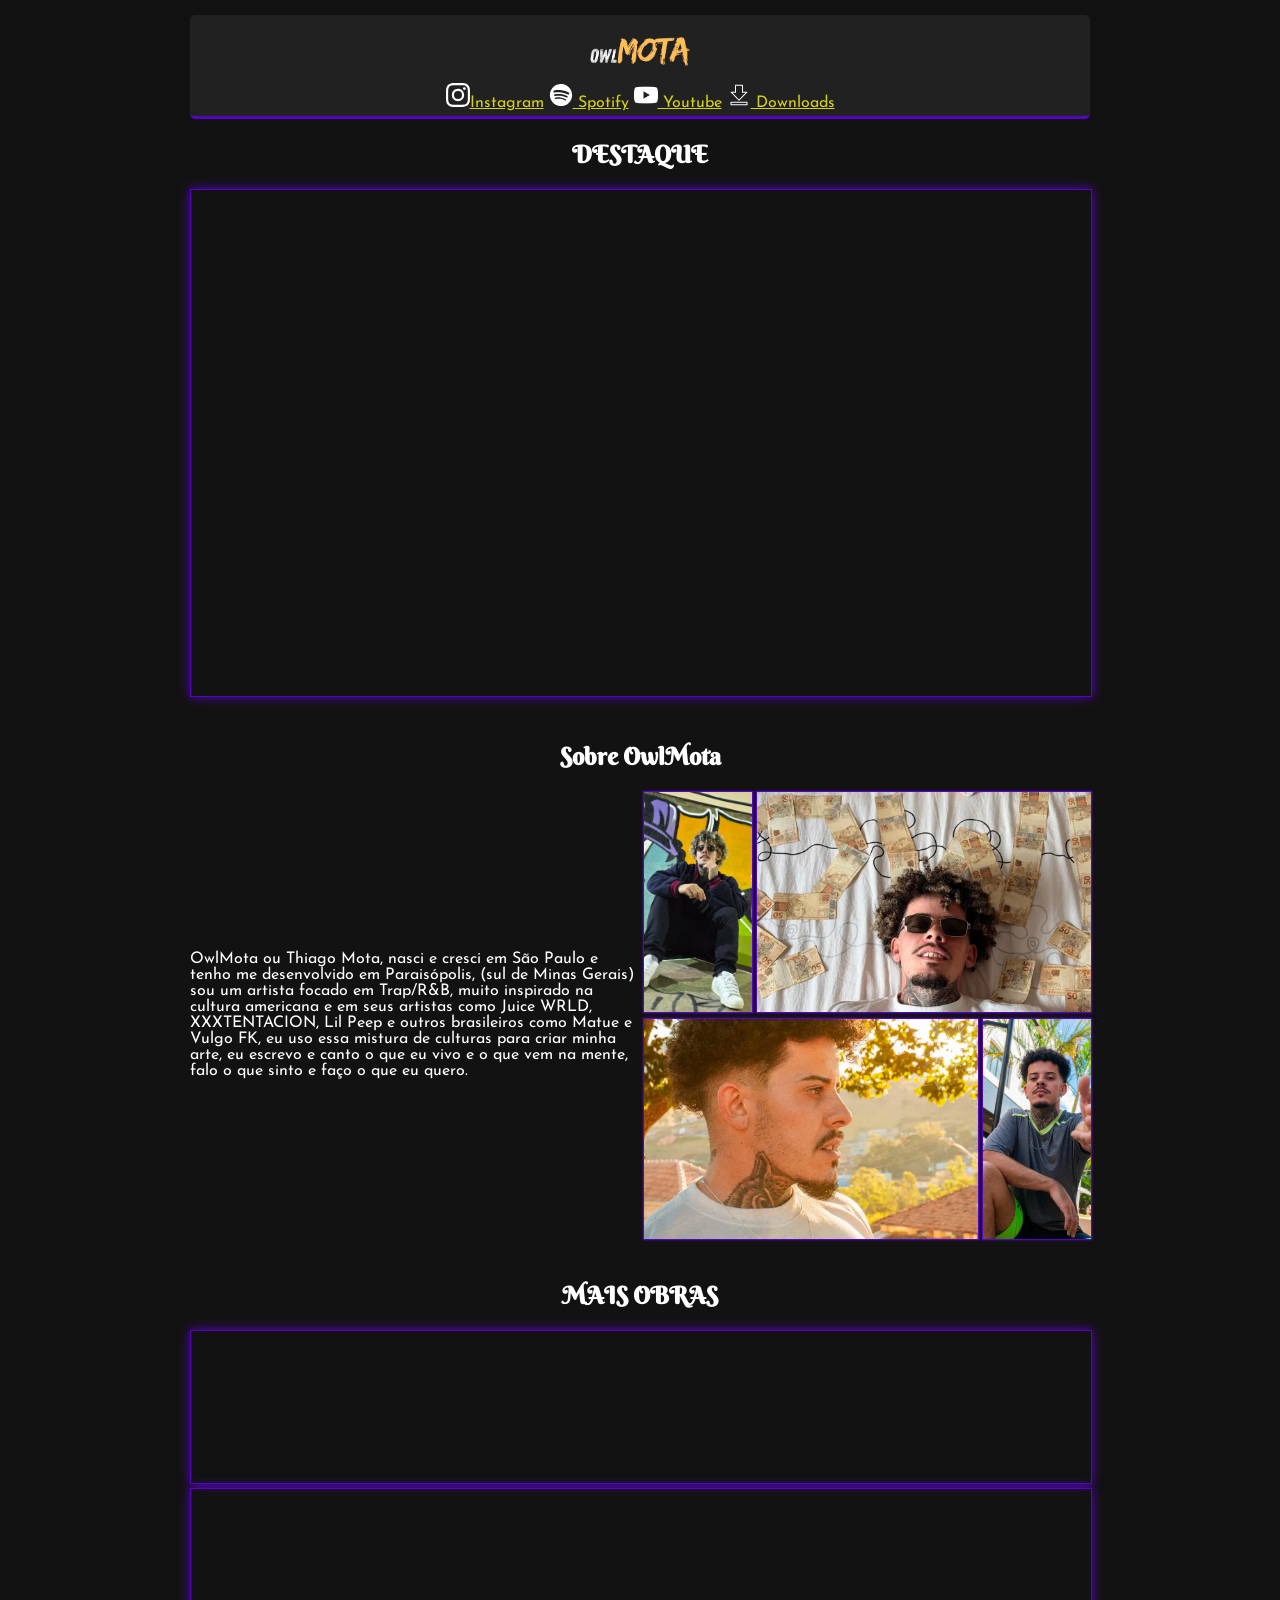
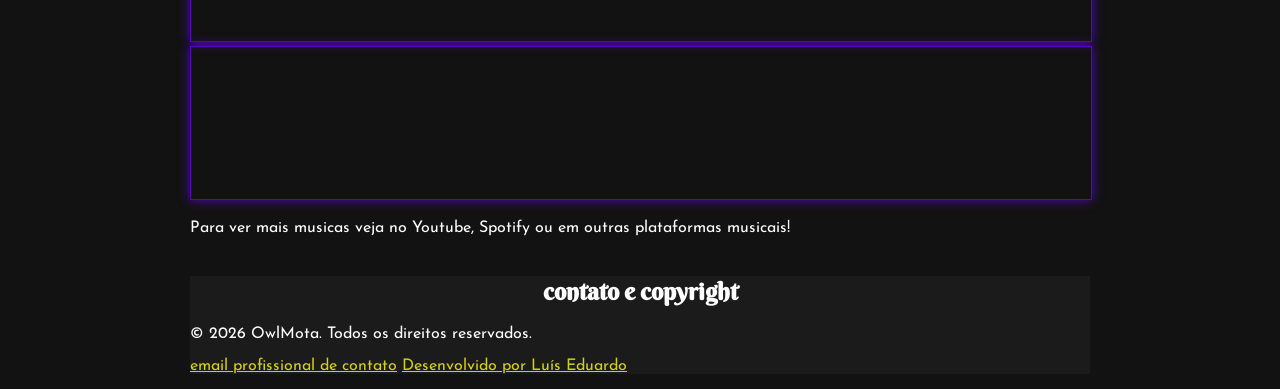
==== commit 56f2fdc0: "Add Download link" ====
--- a/index.html
+++ b/index.html
@@ -43,6 +43,11 @@
         <a href="https://youtube.com/@owlmota" target="_blank" rel="noopener">
           <img src="images/icon-youtube-white.webp" alt="" />
           Youtube</a
+        >
+
+        <a href="#" target="_blank" rel="noopener">
+          <img src="images/icon-download.svg" alt="" />
+          Downloads</a
         >
       </nav>
     </header>
